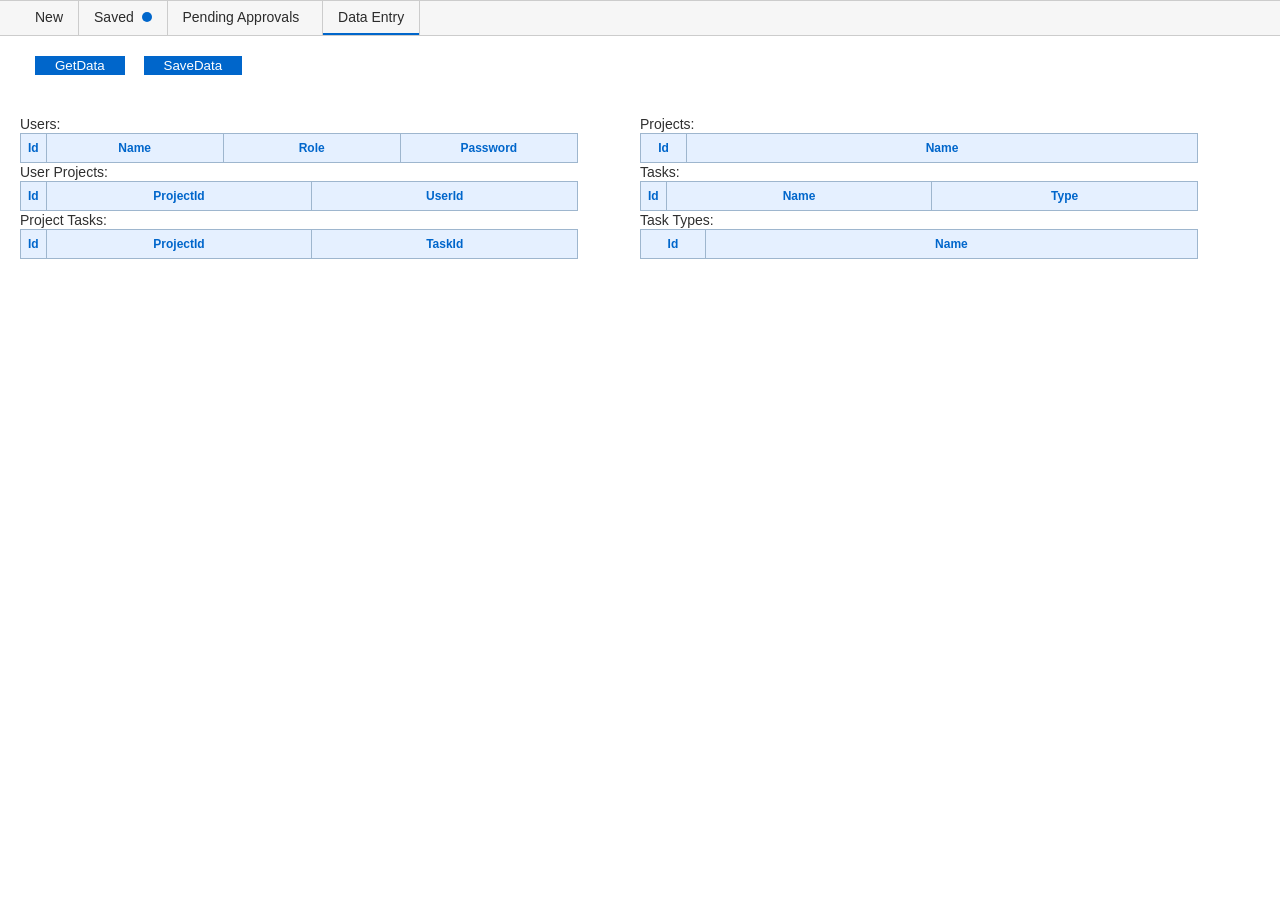
==== DataEntities.html @ d21532f4 "test for uplaod" ====
﻿<!DOCTYPE html>
<html xmlns="http://www.w3.org/1999/xhtml">
<head>
    <title>DataEntites</title>
    <link rel="stylesheet" type="text/css" href="style/style.css">
    <link href="style/jquery-ui.css" rel="stylesheet" />


    <script src="js/jquery-1.12.4.js"></script>
    <script src="js/jquery-ui.js"></script>
    <script src="jsCode/DataEntites.js"></script>
    <script src="jsCode/navigation.js"></script>

</head>
<body>
    <img src="images/laoder.gif" id="imgloader" />
    <div id="divAdmin" class="topband clearfix">
        <input type="hidden" id="navValues" />
        <ul>
            <li><a href="#" id="lnkNew">New</a></li>
            <li><a href="#" id="lnkSaved">Saved &nbsp;<span></span></a></li>
            <li><a href="#" id="lnkPending">Pending Approvals &nbsp;</a></li>
            <li><a href="#" id="lnkDataEntry" class="active">Data Entry</a></li>
        </ul>
    </div>
    <div class="btnRowleft">
        <input type="button" id="GetData" value="GetData">
        <input type="button" id="AddData" value="SaveData">
    </div>

    <div class="contentWrapper">
        <div class="viewEdit clearfix">
            <div style="float: left; width: 50%;">
                Users:
                <table id="tblUsers" class="tblOffer" width="90%" cellpadding="0" cellspacing="0" border="0">
                    <tr>
                        <th width="4%">Id</th>
                        <th width="32%">Name</th>
                        <th width="32%">Role</th>
                        <th width="32%">Password</th>
                    </tr>
                </table>
            </div>
            <div style="float: left; width: 50%;">
                Projects:
                <table id="tblProjects" class="tblOffer" width="90%" cellpadding="0" cellspacing="0" border="0">
                    <tr>
                        <th width="4%">Id</th>
                        <th width="48%">Name</th>
                    </tr>
                </table>
            </div>

            <br />
            <div style="float: left; width: 50%;">
                User Projects:
                <table id="tblUserProjects" class="tblOffer" width="90%" cellpadding="0" cellspacing="0" border="0">
                    <tr>
                        <th width="4%">Id</th>
                        <th width="48%">ProjectId</th>
                        <th width="48%">UserId</th>
                    </tr>
                </table>
            </div>

            <div style="float: left; width: 50%;">
                Tasks:
                <table id="tblTasks" class="tblOffer" width="90%" cellpadding="0" cellspacing="0" border="0">
                    <tr>
                        <th width="4%">Id</th>
                        <th width="48%">Name</th>
                        <th width="48%">Type</th>
                    </tr>
                </table>
            </div>
            <br />
            <div style="float: left; width: 50%;">
                Project Tasks:
                <table id="tblProjectTasks" class="tblOffer" width="90%" cellpadding="0" cellspacing="0" border="0">
                    <tr>
                        <th width="4%">Id</th>
                        <th width="48%">ProjectId</th>
                        <th width="48%">TaskId</th>
                    </tr>
                </table>
            </div>


            <div style="float: left; width: 50%;">
                Task Types:
                <table id="tblTaskTypes" class="tblOffer" width="90%" cellpadding="0" cellspacing="0" border="0">
                    <tr>
                        <th width="4%">Id</th>
                        <th width="32%">Name</th>
                    </tr>
                </table>
            </div>
        </div>
    </div>
    <script type="text/javascript">
        $("#imgloader").hide();
    </script>
</body>
</html>
---- style/style.css ----
body { background: #ffffff; font-family:'Lato', sans-serif; font-weight: 400; font-size:14px; line-height:18px; color:#2f2f2f; overflow-x:hidden }
* { margin:0; padding:0; outline:0 none; }
.modal-backdrop { bottom:0; height:auto !important; }
article, aside, details, figcaption, figure, footer, header, hgroup, menu, nav, section { display: block;}
img {max-width: 100%; height: auto; border:0; width: auto\9; /* ie8 */}
a, a:visited, a:focus { text-decoration:none; outline:0; border:0;}
.clearfix:after {visibility: hidden; display: block; font-size: 0; content: " "; clear: both; height: 0;}
.clearfix { display: inline-block; }
* html .clearfix { height: 1%; }
.clearfix { display: block; }
.clear { clear:both; }
ul,li{ list-style-type: none; margin: 0; padding: 0;}
ol, ul { margin-bottom:0px; }
a, a:hover, a:visited { }
h1,h2,h3,h4,h5,h6{ font-weight: normal; margin: 0; padding: 0;}
table{ border-collapse: collapse;}
*{ box-sizing:border-box; -moz-box-sizing:border-box; -webkit-box-sizing:border-box; -ms-box-sizing:border-box;}
p{ margin:0; padding: 0; }
/***
Font Family Weight
    {
        Thin:100,
        light:300,
        regular:400,
        bold:700,
        black:900
    }

***/
@font-face {
    font-family: 'rupee_foradianregular';
    src: url('../fonts/rupee_foradian-webfont.eot');
    src: url('../fonts/rupee_foradian-webfont.eot?#iefix') format('embedded-opentype'),
         url('../fonts/rupee_foradian-webfont.woff2') format('woff2'),
         url('../fonts/rupee_foradian-webfont.woff') format('woff'),
         url('../fonts/rupee_foradian-webfont.ttf') format('truetype'),
         url('../fonts/rupee_foradian-webfont.svg#rupee_foradianregular') format('svg');
    font-weight: normal;
    font-style: normal;

}

/***
Main CSS Rule
***/
.wrapper{ max-width: 100%; margin: 0 auto;}
.topband { background: #f6f6f6; border-bottom: 1px solid #cccccc; border-top: 1px solid #cccccc; padding:0px 20px 0px 20px; }
.topband ul, .topband ul li { list-style: none; float: left; }
.topband ul li { border-right:1px solid #cccccc; }
.topband ul li a { color: #2b2b2b; float: left; padding: 7px 15px; border-bottom: 2px solid #f6f6f6; }
.topband ul li a span { display: inline; background: #0066cb; width: 10px; height: 10px; display: inline-block; border-radius: 5px; -moz-border-radius: 5px; -webkit-border-radius: 5px; -ms-border-radius: 5px;  }
.topband ul li a.active { border-bottom: 2px solid #0066cb; }

.contentWrapper { padding: 20px; }
.viewEdit span { float: left; line-height: 24px; }
.viewEdit select { width: 150px; height: 28px; padding: 5px; float: left; margin-left: 10px; border: 1px solid #cccccc; }
.calendar { float: right; line-height: 24px; }

.employeeInfo { background: #0066cb; padding: 7px; color: #ffffff; text-align: center; position: relative; }
.employeeInfo a { position: absolute; right: 20px; top: 7px; color: #0066cb; font-size: 10px; background: #ffffff; border-radius: 3px; -moz-border-radius: 3px; -webkit-border-radius: 3px; -ms-border-radius: 3px; padding: 0px 5px; }
.tblOffer th{ background: #e5f0ff; font-weight: 700; font-size: 12px; line-height: 14px; color: #0066cb; text-align: center; padding: 7px; border: 1px #9eb6ce solid; white-space: nowrap;}
.tblOffer th span { display: block; line-height: 16px; }
.tblOffer td{ border: 1px #9eb6ce solid; padding: 7px; color: #565656; font-size: 11px; text-align: center;}
.tblOffer td input.value { border: 1px solid #cccccc; padding: 2px; display: block; border-radius: 3px; -moz-border-radius: 3px; -webkit-border-radius: 3px; -ms-border-radius: 3px; width: 100%; text-align: center; }
.tblOffer td span.value { border: 1px solid #cccccc; padding: 2px; display: block; border-radius: 3px; -moz-border-radius: 3px; -webkit-border-radius: 3px; -ms-border-radius: 3px; }
.tblOffer td input.value.absent { background: #fffbdf; }
.tblOffer td input.value.weekend { background: #d2cece; }
.tblOffer td.txtCode{ color: #589341; font-size: 12px; font-weight: 700; text-transform: uppercase;}
.tblOffer td.txtOffer{ color: #565656; font-size: 10px; text-align: center;}
.tblOffer textarea { resize: none; width: 100%; border: 2px solid #cccccc; height: 100px; }
.delete { color: #ff0000; font-weight: 700; font-size: 12px; }
.table-responsive{ border: 1px solid #ddd; overflow-y: hidden; width: 100%; min-height: 0.01%; overflow-x: auto;}

.addRow { padding: 15px 20px; background: #e5f0ff; }
.addRow a.add { background: green; padding: 5px 15px; color: #ffffff; float: left; }
.addRow select { width: 150px; height: 28px; padding: 5px; float: left; margin-left: 10px; border: 1px solid #cccccc; }

.btnRow { padding: 20px; text-align: right; }
.btnRow input { background: #0066cb; color: #ffffff; padding: 8px 20px; border: 0px; margin-left: 15px; cursor: pointer; line-height:3px; }

.btnRowleft { padding: 20px; }
.btnRowleft input { background: #0066cb; color: #ffffff; padding: 8px 20px; border: 0px; margin-left: 15px; cursor: pointer; line-height:3px; }
.btn { background: #0066cb; color: #ffffff; padding: 8px 20px; border: 0px; margin-left: 15px; cursor: pointer; line-height:3px; }

.wrapper { width: 400px; margin: 0 auto; }
h1 { text-align: center; color: #0066cb; margin:30px 0px; }
.loginContainer { border: 1px solid #0066cb; background: #e5f0ff; padding: 20px; }
.loginContainer .row { margin-bottom: 20px; }
.loginContainer .row label { width: 100px; display: inline-block; }
.loginContainer .row input { width: 200px; border: 1px solid #cccccc; padding: 10px; border-radius: 3px; -moz-border-radius: 3px; -webkit-border-radius: 3px; -ms-border-radius: 3px; }
.loginContainer .row input[type="submit"] { background: #0066cb; color: #ffffff; border: 0px; cursor: pointer; }
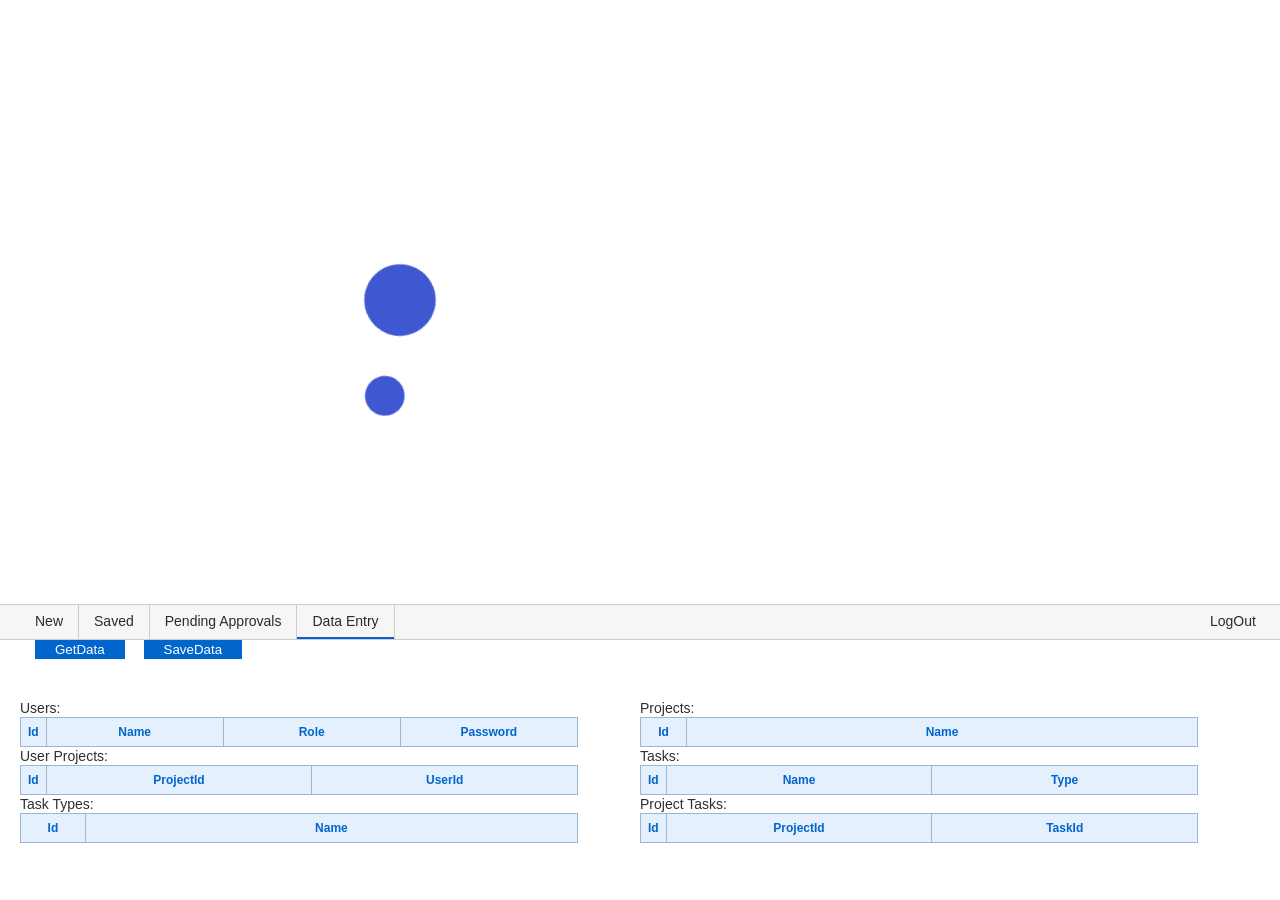
==== commit 699e89fb: "udpates" ====
--- a/DataEntities.html
+++ b/DataEntities.html
@@ -8,19 +8,21 @@
 
     <script src="js/jquery-1.12.4.js"></script>
     <script src="js/jquery-ui.js"></script>
-    <script src="jsCode/DataEntites.js"></script>
-    <script src="jsCode/navigation.js"></script>
 
 </head>
 <body>
     <img src="images/laoder.gif" id="imgloader" />
-    <div id="divAdmin" class="topband clearfix">
-        <input type="hidden" id="navValues" />
+    <div id="divAdmin" class="topband clearfix" style="width:90%;float:left;">
         <ul>
             <li><a href="#" id="lnkNew">New</a></li>
-            <li><a href="#" id="lnkSaved">Saved &nbsp;<span></span></a></li>
-            <li><a href="#" id="lnkPending">Pending Approvals &nbsp;</a></li>
+            <li><a href="#" id="lnkSaved">Saved</a></li>
+            <li><a href="#" id="lnkPending">Pending Approvals</a></li>
             <li><a href="#" id="lnkDataEntry" class="active">Data Entry</a></li>
+        </ul>
+    </div>
+    <div id="divAdmin" class="topband clearfix" style="width:10%;float:right;">
+        <ul>
+            <li><a href="#" id="lnkLogout" style="padding:7px 38px;">LogOut</a></li>
         </ul>
     </div>
     <div class="btnRowleft">
@@ -75,6 +77,16 @@
             </div>
             <br />
             <div style="float: left; width: 50%;">
+                Task Types:
+                <table id="tblTaskTypes" class="tblOffer" width="90%" cellpadding="0" cellspacing="0" border="0">
+                    <tr>
+                        <th width="4%">Id</th>
+                        <th width="32%">Name</th>
+                    </tr>
+                </table>
+            </div>
+
+            <div style="float: left; width: 50%;">
                 Project Tasks:
                 <table id="tblProjectTasks" class="tblOffer" width="90%" cellpadding="0" cellspacing="0" border="0">
                     <tr>
@@ -86,19 +98,11 @@
             </div>
 
 
-            <div style="float: left; width: 50%;">
-                Task Types:
-                <table id="tblTaskTypes" class="tblOffer" width="90%" cellpadding="0" cellspacing="0" border="0">
-                    <tr>
-                        <th width="4%">Id</th>
-                        <th width="32%">Name</th>
-                    </tr>
-                </table>
-            </div>
+
         </div>
     </div>
-    <script type="text/javascript">
-        $("#imgloader").hide();
-    </script>
+   
+    <script src="jsCode/navigation.js"></script>
+    <script src="jsCode/DataEntites.js"></script>
 </body>
 </html>
